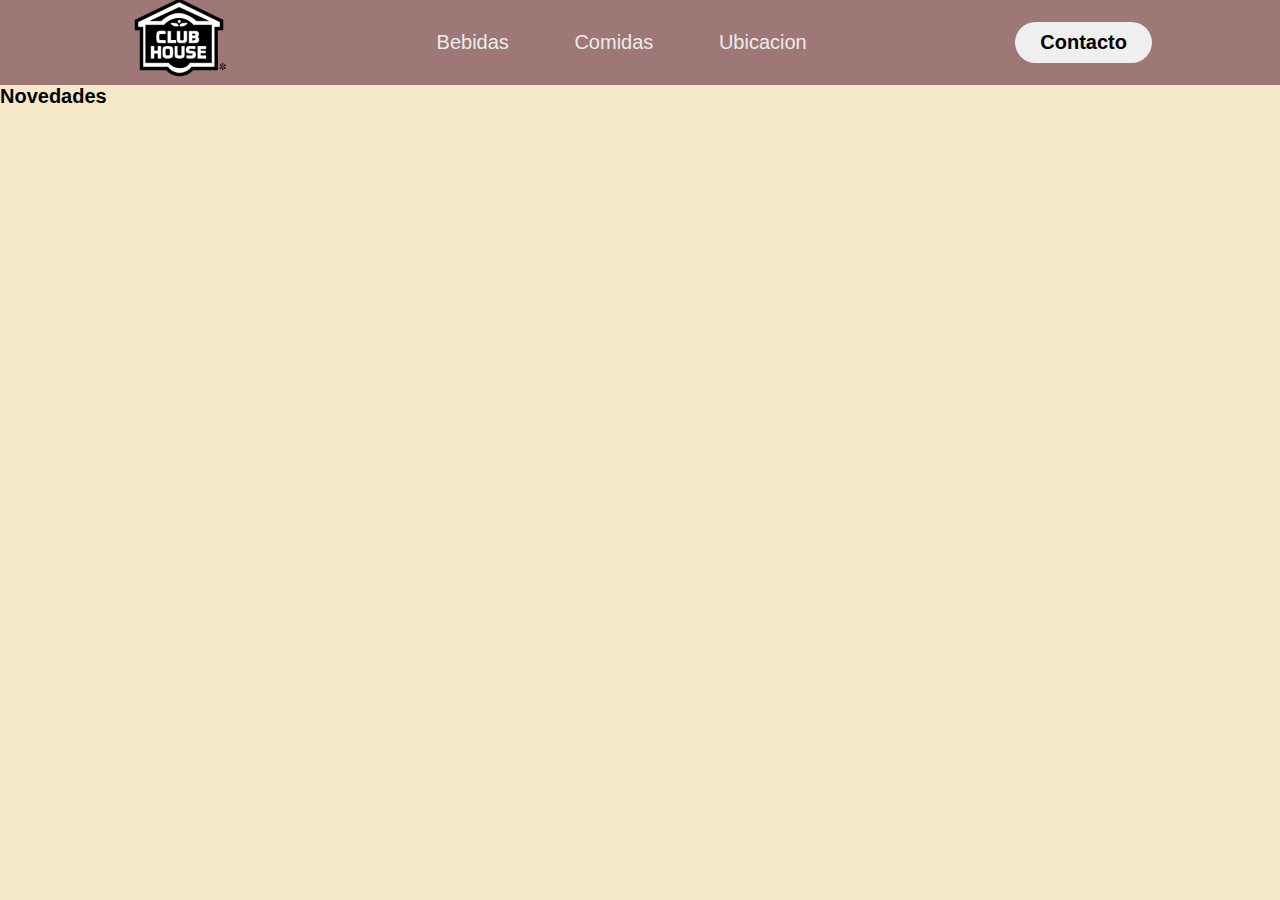
==== index.html @ e596bddd "guardamos" ====
<!DOCTYPE html>
<html lang="en">
<head>
    <meta charset="UTF-8">
    <meta http-equiv="X-UA-Compatible" content="IE=edge">
    <meta name="viewport" content="width=device-width, initial-scale=1.0">
    <title>Inicio - Club House</title>
    <link rel="stylesheet" href="./css/style.css">
</head>

<body>

<header class="header">
    <div class="logo"><img src="./assets/img/club-house-logo.png" alt="Club House Logo"></div>
<nav>
    <ul class="nav-links">
    <li><a href="./pages/bebidas.html">Bebidas</a></li>
    <li><a href="./pages/comidas.html">Comidas</a></li>
    <li><a href="./pages/ubicacion.html">Ubicacion</a></li>
</ul>
</nav>
<a href="./pages/contacto.html" class="btn">
    <button>Contacto</button></a>
</header>

<main class="main">
<h1>Novedades</h1>




</main>



    
</body>

</html>
---- css/style.css ----
* { margin: 0;
    padding:0;
    box-sizing: border-box;
    font-family: 'Oswald', sans-serif;
    font-size: 20px;
}

@import url('https://fonts.googleapis.com/css2?family=Oswald&display=swap');

body {
    background-color: #F5E8C7;
}
header {
    background-color: #9E7777;
    display: flex;
    justify-content: space-between;
    align-items: center;
    height: 85px;
    padding:5px 10%

}

header .logo img {
    height: 100px;
    width: auto;
    transition: all 0.3s; 
}

header .logo img:hover {
    transform: scale(1.2);
}

header .nav-links li {
    display: inline-block;
    padding: 0 30px;
}

.header .nav-links {
    list-style: none;
    
}

.header .nav-links a {
    text-decoration: none;
    color: #ecebeb;
    font-size: 700; 
}

.header .nav-links a:hover {
    color: rgb(240, 227, 52);
}

.header .btn button {
    font-weight: 700;
    color: black;
    border: none;
    border-radius: 50px;
    cursor:pointer;
    transition: all 0.3s ease 0s;
    padding: 9px 25px;}

    .header .btn button:hover {
        background-color: #F5E8C7;
        color:#9E7777;
        
        transform: scale(1.1);

    }
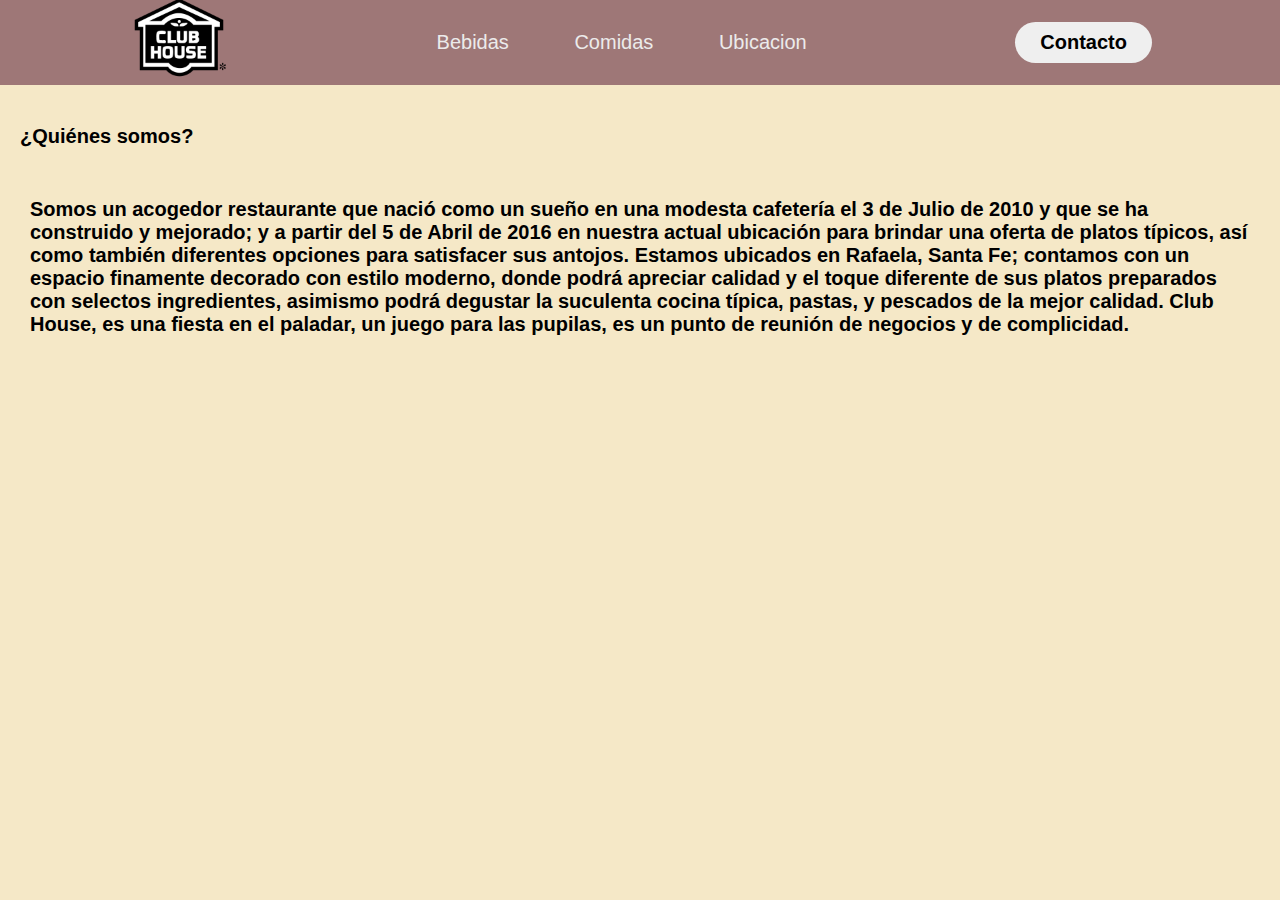
==== commit 9adf9846: "pagina web casi terminada" ====
--- a/index.html
+++ b/index.html
@@ -24,7 +24,14 @@
 </header>
 
 <main class="main">
-<h1>Novedades</h1>
+<h1>¿Quiénes somos?</h1>
+<h2>Somos un acogedor restaurante que nació como un sueño en una modesta cafetería el 3 de Julio de 2010 y que se ha 
+    construido y mejorado; y a partir del 5 de Abril de 2016 en nuestra actual ubicación para brindar una oferta de platos 
+    típicos, así como también diferentes opciones para satisfacer sus antojos. 
+    Estamos ubicados en Rafaela, Santa Fe; contamos con un espacio finamente decorado con estilo moderno, donde podrá apreciar calidad y el toque 
+    diferente de sus platos preparados con selectos ingredientes, asimismo podrá degustar la suculenta cocina típica, 
+    pastas, y pescados de la mejor calidad. Club House, es una fiesta en el paladar, un juego para las pupilas, 
+    es un punto de reunión de negocios y de complicidad.</h2>
 
 
 
--- a/css/style.css
+++ b/css/style.css
@@ -47,7 +47,7 @@
 }
 
 .header .nav-links a:hover {
-    color: rgb(240, 227, 52);
+    color: rgb(44, 44, 44);
 }
 
 .header .btn button {
@@ -65,4 +65,78 @@
         
         transform: scale(1.1);
 
-    }+    }
+
+h1 {padding: 20px;
+    margin: 20px 0px;
+    
+}
+
+h2 {padding:10px;
+    margin: 20px 20px;
+
+}
+
+.nombre-bebidas { 
+    display: flex;
+    list-style: none;
+    justify-content: space-evenly;
+    padding: 60px
+    
+
+}
+
+.nombre-bebidas li {
+    font-size: 40px;
+    font-weight: bold;
+}
+
+.img-bebidas {
+    display: flex;
+    list-style: none;
+    justify-content: space-evenly;
+    transition: all 0.3s ease 0s;
+    
+}
+
+.img-bebidas:hover {
+    transform: scale(1.1);
+}
+
+.nombre-comida {
+    display: flex;
+    list-style: none;
+    justify-content: space-evenly;
+    padding: 60px
+    
+}
+
+.nombre-comida li {
+    font-size: 40px;
+    font-weight: bold;
+
+}
+
+.img-comida {
+    display: flex;
+    list-style: none;
+    justify-content: space-evenly;
+    transition: all 0.3s ease 0s;
+
+}
+
+.img-comida:hover {
+    transform: scale(1.1);
+}
+
+.mapa-ubicacion {
+    display: flex;
+    justify-content: center;
+    padding: 30pxpx;
+}
+
+.ubi-text {
+    display: flex;
+    justify-content: center;
+    font-size: 50px;
+}